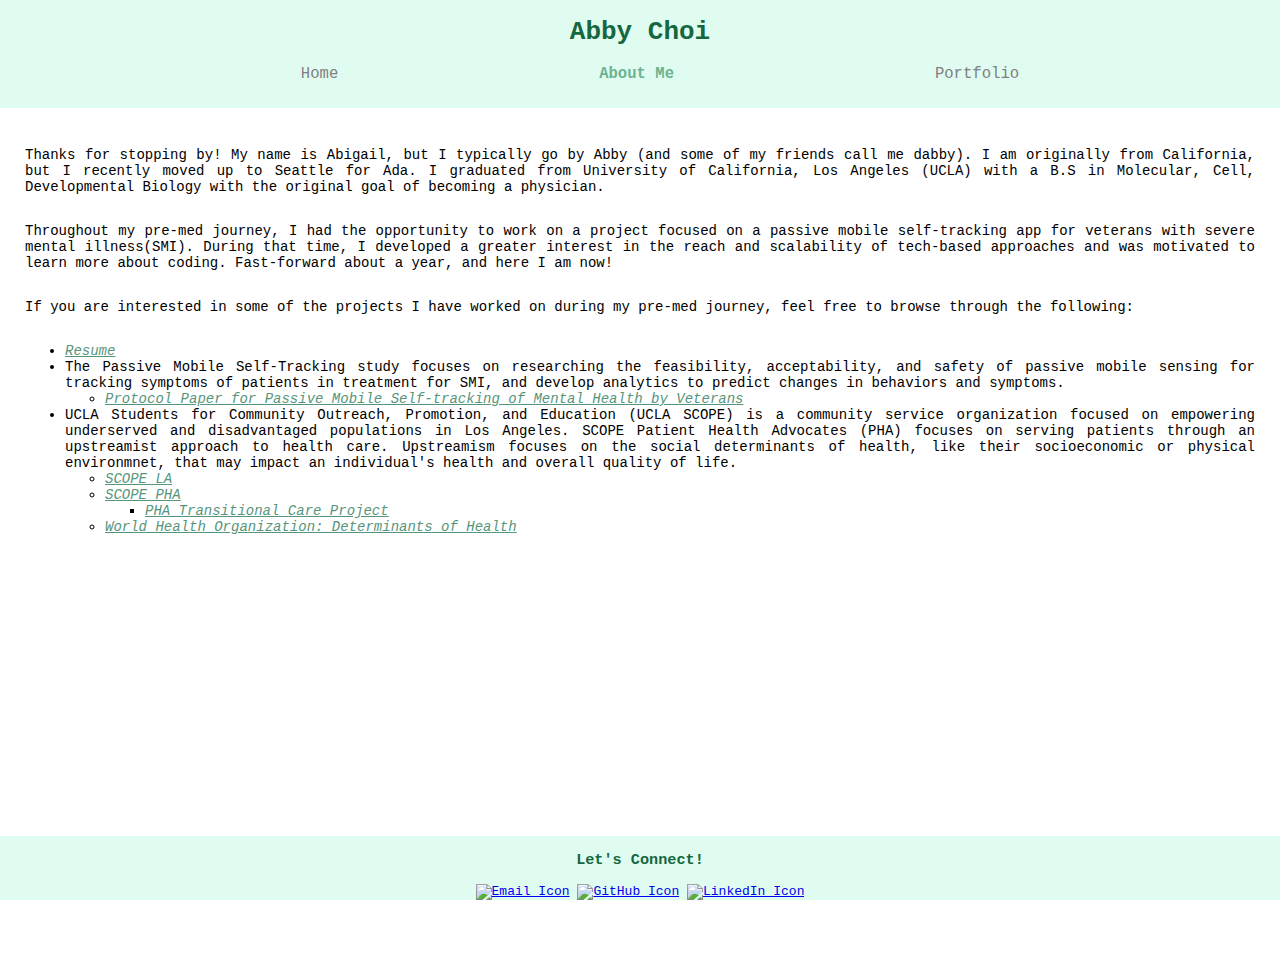
==== about.html @ 2cfa593e "updated routes" ====
<!DOCTYPE html>
<html lang="en">
<head>
  <meta charset="UTF-8">
  <meta http-equiv="X-UA-Compatible" content="IE=edge">
  <meta name="viewport" content="width=device-width, initial-scale=1.0">
  <title>About Abby</title>
  <link href="/styles/style.css" rel="stylesheet">
  <link href="/styles/about.css" rel="stylesheet">
</head>

<body>
<div class="container">
<header>
  <h1>Abby Choi</h1>
  <nav>
    <ul>
      <li><a href="./index.html">Home</a></li>
      <li><a id="about" href="./about.html">About Me</a></li>
      <li><a href="./portfolio.html">Portfolio</a></li>
      </ul>
  </nav>
</header>

<main>
<p>Thanks for stopping by! My name is Abigail, but I typically go by Abby (and some of my friends call me dabby). I am originally from California, but I recently moved up to Seattle for Ada. I graduated from University of California, Los Angeles (UCLA) with a B.S in Molecular, Cell, Developmental Biology with the original goal of becoming a physician.</p>
<p>Throughout my pre-med journey, I had the opportunity to work on a project focused on a passive mobile self-tracking app for veterans with severe mental illness(SMI). During that time, I developed a greater interest in the reach and scalability of tech-based approaches and was motivated to learn more about coding. Fast-forward about a year, and here I am now!</p>
<p>If you are interested in some of the projects I have worked on during my pre-med journey, feel free to browse through the following:</p>
  <ul>
    <li><a class="resource" href="/assets/ADA_Abigail_Choi_Resume.pdf">Resume</a></li>
    <li>The Passive Mobile Self-Tracking study focuses on researching the feasibility, acceptability, and safety of passive mobile sensing for tracking symptoms of patients in treatment for SMI, and develop analytics to predict changes in behaviors and symptoms. 
    <ul>
      <li><a class="resource" href= "https://www.researchprotocols.org/2022/8/e39010/">Protocol Paper for Passive Mobile Self-tracking of Mental Health by Veterans</a></li>
    </ul>
    </li>
    <li>UCLA Students for Community Outreach, Promotion, and Education (UCLA SCOPE) is a community service organization focused on empowering underserved and disadvantaged populations in Los Angeles. SCOPE Patient Health Advocates (PHA) focuses on serving patients through an upstreamist approach to health care. Upstreamism focuses on the social determinants of health, like their socioeconomic or physical environmnet, that may impact an individual's health and overall quality of life. 
      <ul>
        <li><a class="resource" href="http://www.uclascope.org/">SCOPE LA</a></li>
        <li><a class="resource" href="https://www.scopepha.org/">SCOPE PHA</a>
        <ul>
          <li><a class="resource" href="https://www.cureus.com/posters/2001-patient-resources-to-aid-youth-in-transitioning-to-adult-care">PHA Transitional Care Project</a></li>
        </ul></li>
        <li><a class="resource" href="https://www.who.int/news-room/questions-and-answers/item/determinants-of-health">World Health Organization: Determinants of Health </a></li>
      </ul>
      </li>
  </ul>
</main>

<footer>
  <h3>Let's Connect!</h3>
    <nav>
    <a href="abbychoi@gmail.com"><img class="icon" src="./assets/icons8-mail-96.png" alt="Email Icon"></a>
    <a href="https://github.com/abbychoii"><img class="icon" src="./assets/GitHub-Mark-64px.png" alt="GitHub Icon"></a>
    <a href="https://www.linkedin.com/in/abigail-m-choi/"><img class="icon" src="./assets/LI-In-Bug.png" alt="LinkedIn Icon"></a>
    </nav>
</footer>
</div>

</body>

</html>
---- styles/style.css ----
* {
    /* border: 1px red solid; */
    font-family: monospace;
}

body {
    background-image: url("../assets/background.png");
    margin: 0px;
}

header {
    background-color:rgb(224, 252, 241);
    grid-area: 1 / 1 / 2 / 2;
}

header h1 {
    color: #166740;
    text-align: center;
}

header a {
    color: gray;
    font-size: 120%;
    text-decoration: none;
}

footer {
    background-color: rgb(224, 252, 241);
    color: #166740;
    grid-area: 10 / 1 / 11 / 2;
    text-align: center;
    position:sticky;
    bottom:0;
    width:100%;
}

main {
    grid-area: 2 / 1 / 10 / 2;
}

nav ul {
    display: flex;
    justify-content: space-evenly;
    list-style: none;
}

a:hover {
    color: #006118;
    font-style: italic;
}

.container {
    display: grid;
    grid-template-rows: 12vh 78vh 10vh;
    grid-template-columns: 100vw;
    min-height: 100vh;
}

.icon {
    width: 42px;
    height: 38px;
}

.icon:hover {
    background-color:#0061186b;
    border-radius: 25px;
}
---- styles/about.css ----
main {
    display: flex;
    flex-direction: column;
    margin: 25px;
    justify-items: flex-start;
    text-align: justify;
    font-size: 14px;
}

.resource {
    color: #56957c;
    font-style: italic;
}

#about {
    color:#6cb391;
    font-weight: bolder;
}
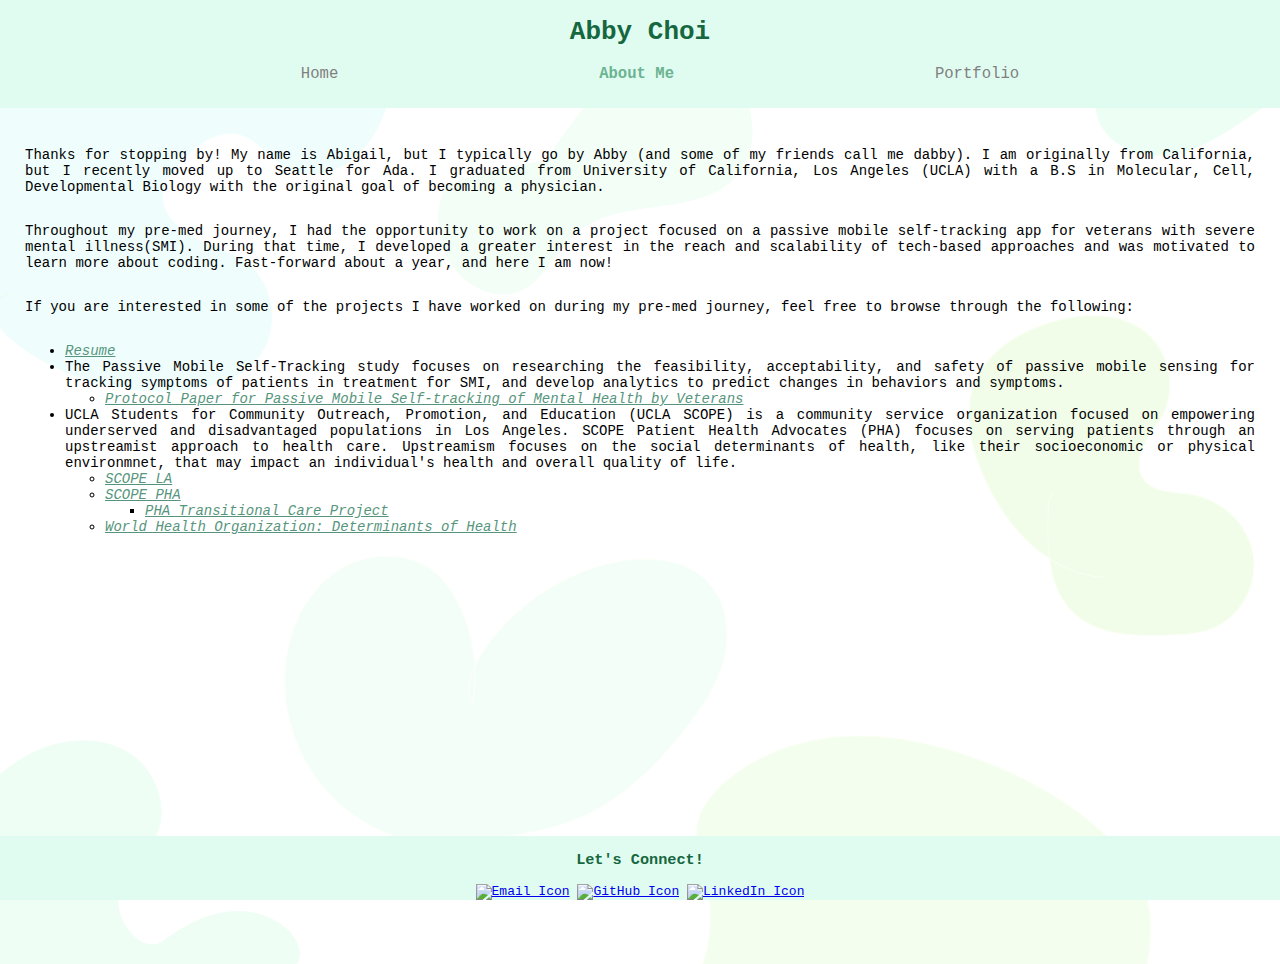
==== commit 77f9095c: "restructured routes" ====
--- a/about.html
+++ b/about.html
@@ -5,8 +5,8 @@
   <meta http-equiv="X-UA-Compatible" content="IE=edge">
   <meta name="viewport" content="width=device-width, initial-scale=1.0">
   <title>About Abby</title>
-  <link href="/styles/style.css" rel="stylesheet">
-  <link href="/styles/about.css" rel="stylesheet">
+  <link href="./style.css" rel="stylesheet">
+  <link href="./about.css" rel="stylesheet">
 </head>
 
 <body>
@@ -27,7 +27,7 @@
 <p>Throughout my pre-med journey, I had the opportunity to work on a project focused on a passive mobile self-tracking app for veterans with severe mental illness(SMI). During that time, I developed a greater interest in the reach and scalability of tech-based approaches and was motivated to learn more about coding. Fast-forward about a year, and here I am now!</p>
 <p>If you are interested in some of the projects I have worked on during my pre-med journey, feel free to browse through the following:</p>
   <ul>
-    <li><a class="resource" href="/assets/ADA_Abigail_Choi_Resume.pdf">Resume</a></li>
+    <li><a class="resource" href="./ADA_Abigail_Choi_Resume.pdf">Resume</a></li>
     <li>The Passive Mobile Self-Tracking study focuses on researching the feasibility, acceptability, and safety of passive mobile sensing for tracking symptoms of patients in treatment for SMI, and develop analytics to predict changes in behaviors and symptoms. 
     <ul>
       <li><a class="resource" href= "https://www.researchprotocols.org/2022/8/e39010/">Protocol Paper for Passive Mobile Self-tracking of Mental Health by Veterans</a></li>
--- a/style.css
+++ b/style.css
@@ -0,0 +1,67 @@
+* {
+    /* border: 1px red solid; */
+    font-family: monospace;
+}
+
+body {
+    background-image: url("./background.png");
+    margin: 0px;
+}
+
+header {
+    background-color:rgb(224, 252, 241);
+    grid-area: 1 / 1 / 2 / 2;
+}
+
+header h1 {
+    color: #166740;
+    text-align: center;
+}
+
+header a {
+    color: gray;
+    font-size: 120%;
+    text-decoration: none;
+}
+
+footer {
+    background-color: rgb(224, 252, 241);
+    color: #166740;
+    grid-area: 10 / 1 / 11 / 2;
+    text-align: center;
+    position:sticky;
+    bottom:0;
+    width:100%;
+}
+
+main {
+    grid-area: 2 / 1 / 10 / 2;
+}
+
+nav ul {
+    display: flex;
+    justify-content: space-evenly;
+    list-style: none;
+}
+
+a:hover {
+    color: #006118;
+    font-style: italic;
+}
+
+.container {
+    display: grid;
+    grid-template-rows: 12vh 78vh 10vh;
+    grid-template-columns: 100vw;
+    min-height: 100vh;
+}
+
+.icon {
+    width: 42px;
+    height: 38px;
+}
+
+.icon:hover {
+    background-color:#0061186b;
+    border-radius: 25px;
+}
--- a/about.css
+++ b/about.css
@@ -0,0 +1,23 @@
+main {
+    display: flex;
+    flex-direction: column;
+    margin: 25px;
+    justify-items: flex-start;
+    text-align: justify;
+    font-size: 14px;
+}
+
+ol {
+    list-style: circle;
+}
+
+.resource {
+    color: #56957c;
+    font-style: italic;
+}
+
+#about {
+    color:#6cb391;
+    font-weight: bolder;
+}
+
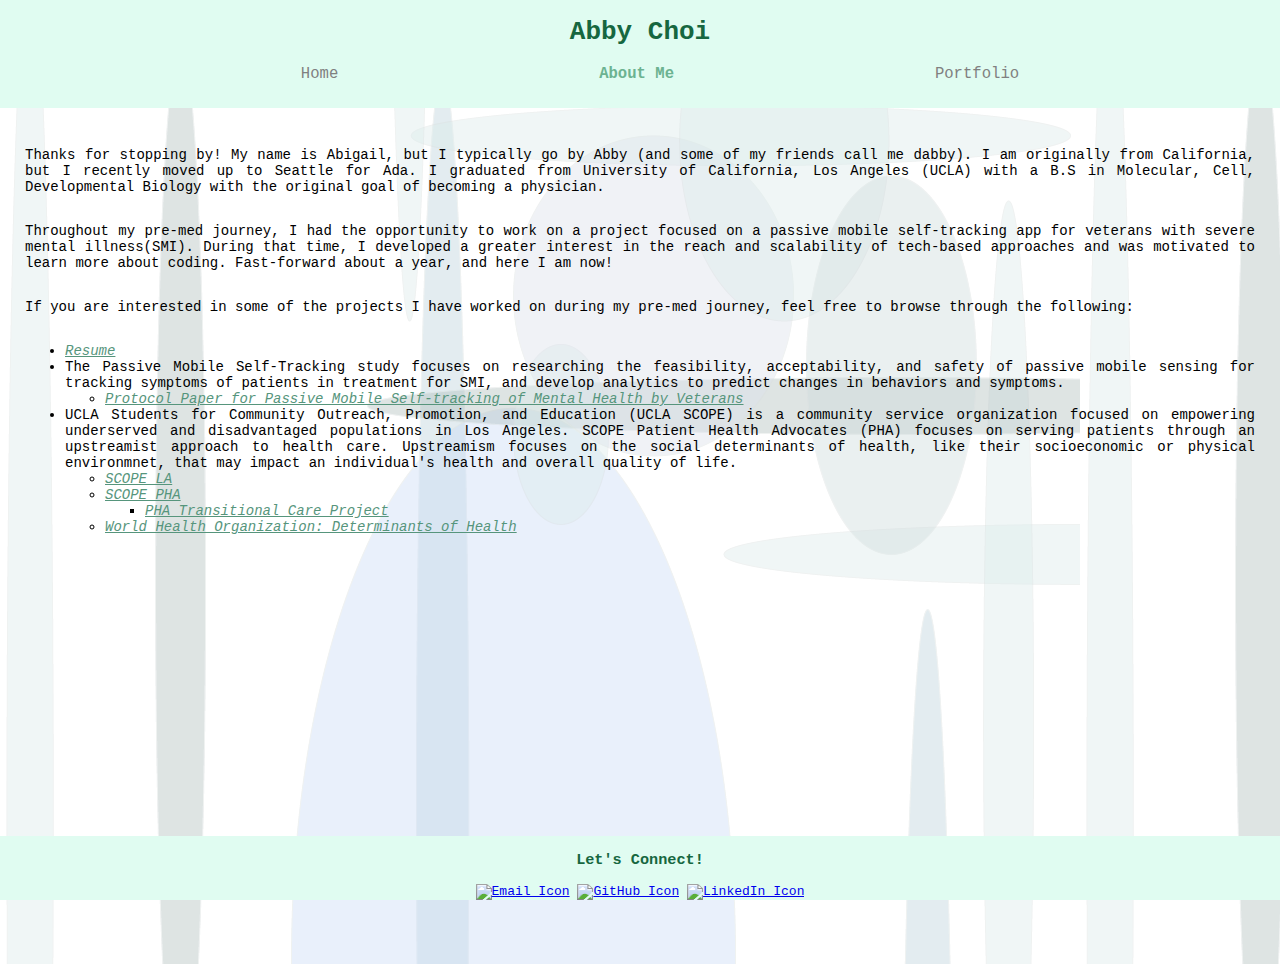
==== commit feea0be3: "updated background" ====
--- a/about.html
+++ b/about.html
@@ -5,8 +5,8 @@
   <meta http-equiv="X-UA-Compatible" content="IE=edge">
   <meta name="viewport" content="width=device-width, initial-scale=1.0">
   <title>About Abby</title>
-  <link href="./style.css" rel="stylesheet">
-  <link href="./about.css" rel="stylesheet">
+  <link href="style.css" type="text/css" rel="stylesheet">
+  <link href="about.css" type="text/css" rel="stylesheet">
 </head>
 
 <body>
@@ -27,7 +27,7 @@
 <p>Throughout my pre-med journey, I had the opportunity to work on a project focused on a passive mobile self-tracking app for veterans with severe mental illness(SMI). During that time, I developed a greater interest in the reach and scalability of tech-based approaches and was motivated to learn more about coding. Fast-forward about a year, and here I am now!</p>
 <p>If you are interested in some of the projects I have worked on during my pre-med journey, feel free to browse through the following:</p>
   <ul>
-    <li><a class="resource" href="./ADA_Abigail_Choi_Resume.pdf">Resume</a></li>
+    <li><a class="resource" href="ADA_Abigail_Choi_Resume.pdf">Resume</a></li>
     <li>The Passive Mobile Self-Tracking study focuses on researching the feasibility, acceptability, and safety of passive mobile sensing for tracking symptoms of patients in treatment for SMI, and develop analytics to predict changes in behaviors and symptoms. 
     <ul>
       <li><a class="resource" href= "https://www.researchprotocols.org/2022/8/e39010/">Protocol Paper for Passive Mobile Self-tracking of Mental Health by Veterans</a></li>
--- a/style.css
+++ b/style.css
@@ -4,7 +4,7 @@
 }
 
 body {
-    background-image: url("./background.png");
+    background-image: url("background3.png");
     margin: 0px;
 }
 
